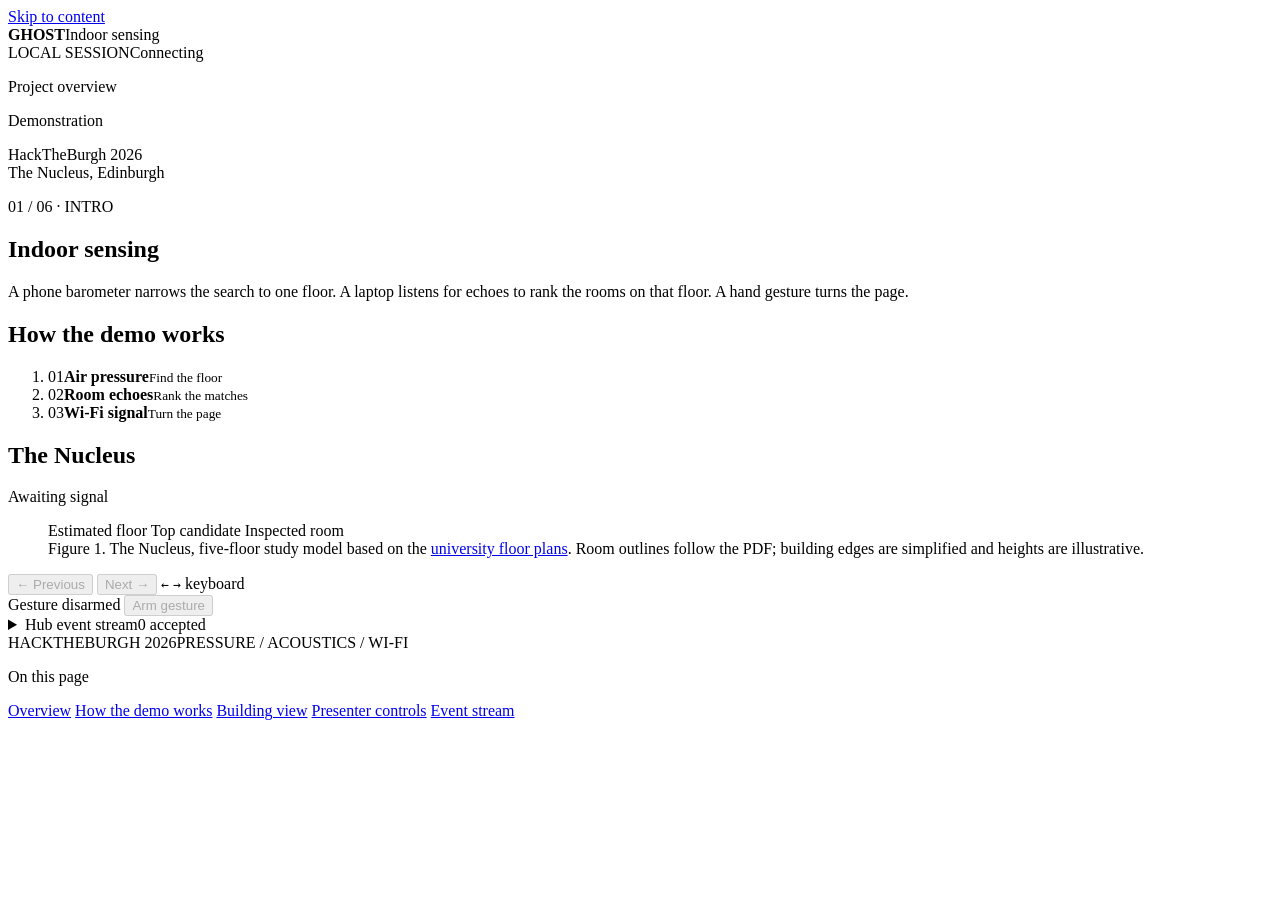
==== web/index.html @ df69b7c2 "feat(web): add local demo and interactive Nucleus model" ====
<!doctype html>
<html lang="en">
<head>
  <meta charset="utf-8">
  <meta name="viewport" content="width=device-width, initial-scale=1">
  <meta name="theme-color" content="#f6f7f9">
  <meta name="description" content="GHOST indoor sensing demo at HackTheBurgh.">
  <title>GHOST — Indoor sensing demo</title>
  <link rel="stylesheet" href="/style.css">
</head>
<body>
  <a class="skip-link" href="#overview">Skip to content</a>
  <div class="shell">
    <header class="masthead">
      <div class="identity">
        <strong>GHOST</strong><span>Indoor sensing</span>
      </div>
      <div class="header-meta"><span id="session">LOCAL SESSION</span><span id="connection" class="badge" role="status">Connecting</span></div>
    </header>

    <div class="page-layout">
    <aside class="sidebar">
      <p class="sidebar-title">Project overview</p>
      <p class="sidebar-group">Demonstration</p>
      <nav id="steps" aria-label="Presentation slides"></nav>
      <p class="sidebar-note">HackTheBurgh 2026<br>The Nucleus, Edinburgh</p>
    </aside>

    <main class="stage">
      <section class="story" id="overview" aria-labelledby="title">
        <div class="panel-heading">
          <span class="eyebrow" id="chapter">01 / 06 · INTRO</span>
          <span id="slide-mode" class="badge" hidden></span>
        </div>
        <h1 id="title">Indoor sensing</h1>
        <p id="description">A phone barometer narrows the search to one floor. A laptop listens for echoes to rank the rooms on that floor. A hand gesture turns the page.</p>

        <h2 id="measurements">How the demo works</h2>
        <div class="instrument" data-view="intro">
          <ol class="pipeline">
            <li><span>01</span><strong>Air pressure</strong><small>Find the floor</small></li>
            <li><span>02</span><strong>Room echoes</strong><small>Rank the matches</small></li>
            <li><span>03</span><strong>Wi-Fi signal</strong><small>Turn the page</small></li>
          </ol>
        </div>
        <div class="instrument" data-view="floor" hidden>
          <div class="readout"><div><small>Detected floor</small><strong id="floor-value">—</strong></div><div><small>Pressure</small><strong id="pressure-value">—</strong></div></div>
          <div class="trace-heading"><span>Pressure trace · hPa</span><span id="pressure-mode"></span></div>
          <svg id="pressure-trace" class="trace" viewBox="0 0 480 90" preserveAspectRatio="none" role="img" aria-label="Pressure samples over time"><polyline/></svg>
          <p id="floor-status" class="muted"></p>
        </div>
        <div class="instrument" data-view="room" hidden>
          <div class="trace-heading"><span>Impulse response · RT60 <b id="rt60">—</b></span><span id="echo-mode"></span></div>
          <svg id="echo-trace" class="trace lilac" viewBox="0 0 480 90" preserveAspectRatio="none" role="img" aria-label="Impulse response preview"><polyline/></svg>
          <p id="echo-details" class="muted"></p>
          <div class="trace-heading candidate-heading"><h3>Ranked room candidates</h3><span id="room-status"></span></div>
          <ol id="candidates" class="candidates"></ol>
        </div>
        <div class="instrument" data-view="model" hidden>
          <div class="readout"><div><small>Highlighted floor</small><strong id="model-floor">—</strong></div><div><small>Top candidate</small><strong id="model-room">—</strong></div></div>
          <p class="muted">The highlighted storey follows the floor estimate. The strongest room match is shown within that storey.</p>
        </div>
        <div class="instrument" data-view="gesture" hidden>
          <div class="readout"><div><small>Motion score</small><strong id="motion-score">—</strong></div><div><small>Packet rate</small><strong id="packet-rate">—</strong></div></div>
          <div class="trace-heading"><span>Reduced CSI trace</span><span id="wifi-mode"></span></div>
          <svg id="wifi-trace" class="trace lilac" viewBox="0 0 480 90" preserveAspectRatio="none" role="img" aria-label="Reduced Wi-Fi CSI trace"><polyline/></svg>
          <ol id="gesture-log" class="event-list"></ol>
        </div>
        <div class="instrument" data-view="results" hidden>
          <dl class="summary"><dt>Floor estimate</dt><dd id="result-floor">—</dd><dt>Top room match</dt><dd id="result-room">—</dd><dt>Last slide trigger</dt><dd id="result-trigger">—</dd></dl>
        </div>
      </section>

      <section class="visual" id="building-view" aria-labelledby="building-label">
        <div class="panel-heading">
          <h2 id="building-label">The Nucleus</h2>
          <span id="model-mode" class="badge">Awaiting signal</span>
        </div>
        <figure class="building-figure">
        <div id="building"></div>
        <div class="legend"><span><i></i> Estimated floor</span><span><i></i> Top candidate</span><span><i></i> Inspected room</span></div>
        <figcaption><span>Figure 1.</span> The Nucleus, five-floor study model based on the <a href="https://science-engineering.ed.ac.uk/sites/default/files/2024-05/Nucleus%20floor%20plans_0.pdf" target="_blank" rel="noopener">university floor plans</a>. Room outlines follow the PDF; building edges are simplified and heights are illustrative.</figcaption>
        </figure>
      </section>

    <section class="controls" id="presenter-controls" aria-label="Presenter controls">
      <div class="navigation">
        <button id="previous" type="button" disabled>← Previous</button>
        <button id="next" class="primary" type="button" disabled>Next →</button>
        <span class="key-hint"><kbd>←</kbd> <kbd>→</kbd> keyboard</span>
      </div>
      <div class="gesture-controls">
        <span id="gesture-status">Gesture disarmed</span>
        <button id="arm" type="button" aria-pressed="false" disabled>Arm gesture</button>
        <button id="simulate" type="button" hidden disabled>Simulate gesture</button>
      </div>
      <p id="control-error" role="alert" hidden></p>
    </section>

    <details class="events" id="events">
      <summary><span>Hub event stream</span><span id="event-count">0 accepted</span></summary>
      <p id="replay" class="muted" hidden></p>
      <ol id="event-log" class="event-list"></ol>
    </details>
    <footer><span>HACKTHEBURGH 2026</span><span>PRESSURE / ACOUSTICS / WI-FI</span></footer>
    </main>
    <aside class="page-index" aria-label="On this page">
      <p>On this page</p>
      <a href="#overview">Overview</a>
      <a href="#measurements" id="measurements-link">How the demo works</a>
      <a href="#building-view">Building view</a>
      <a href="#presenter-controls">Presenter controls</a>
      <a href="#events">Event stream</a>
    </aside>
    </div>
  </div>
  <script type="module" src="/app.js"></script>
</body>
</html>
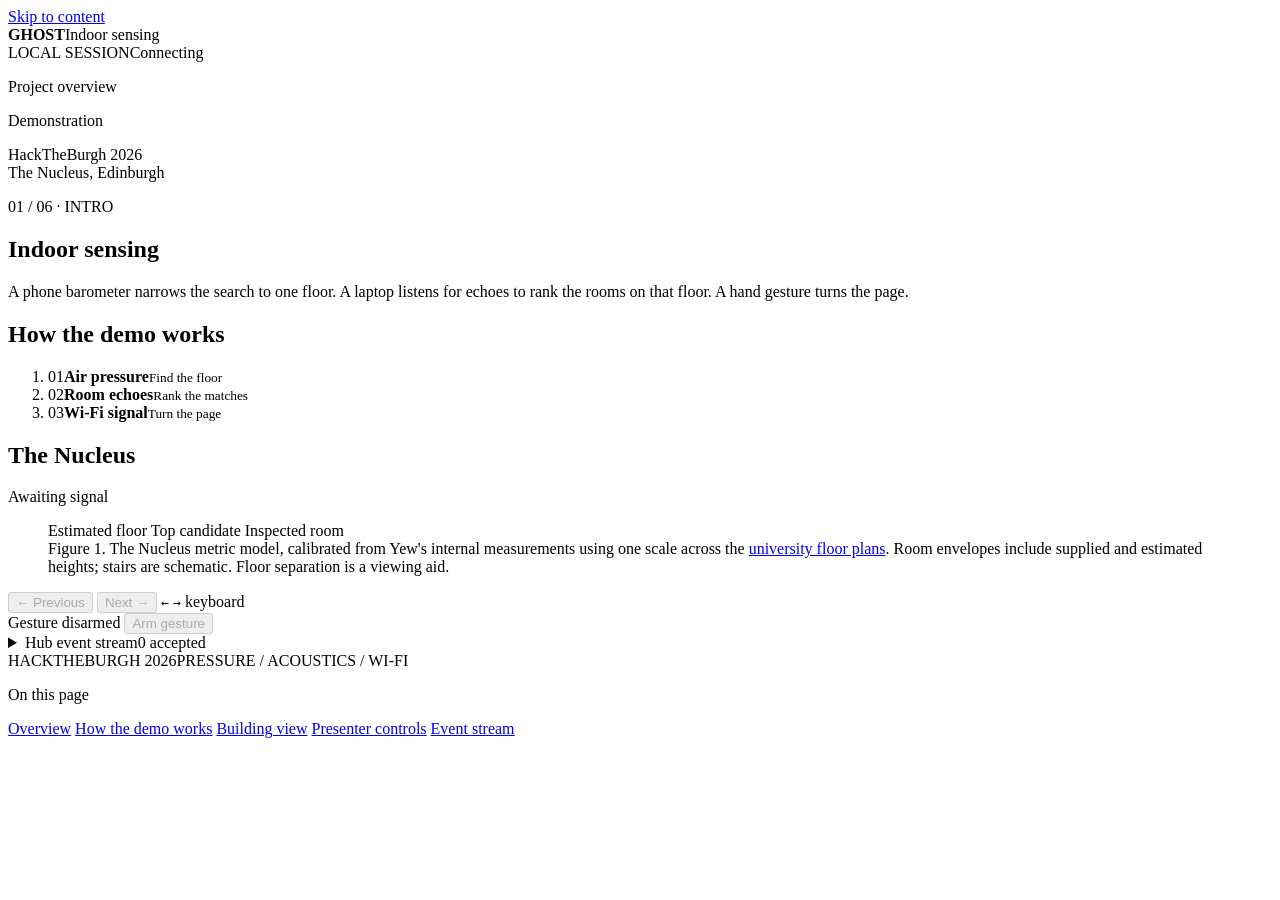
==== commit 3dd9335e: "feat(web): calibrate Nucleus model and add pulsing room focus" ====
--- a/web/index.html
+++ b/web/index.html
@@ -79,7 +79,7 @@
         <figure class="building-figure">
         <div id="building"></div>
         <div class="legend"><span><i></i> Estimated floor</span><span><i></i> Top candidate</span><span><i></i> Inspected room</span></div>
-        <figcaption><span>Figure 1.</span> The Nucleus, five-floor study model based on the <a href="https://science-engineering.ed.ac.uk/sites/default/files/2024-05/Nucleus%20floor%20plans_0.pdf" target="_blank" rel="noopener">university floor plans</a>. Room outlines follow the PDF; building edges are simplified and heights are illustrative.</figcaption>
+        <figcaption><span>Figure 1.</span> The Nucleus metric model, calibrated from Yew's internal measurements using one scale across the <a href="https://science-engineering.ed.ac.uk/sites/default/files/2024-05/Nucleus%20floor%20plans_0.pdf" target="_blank" rel="noopener">university floor plans</a>. Room envelopes include supplied and estimated heights; stairs are schematic. Floor separation is a viewing aid.</figcaption>
         </figure>
       </section>
 
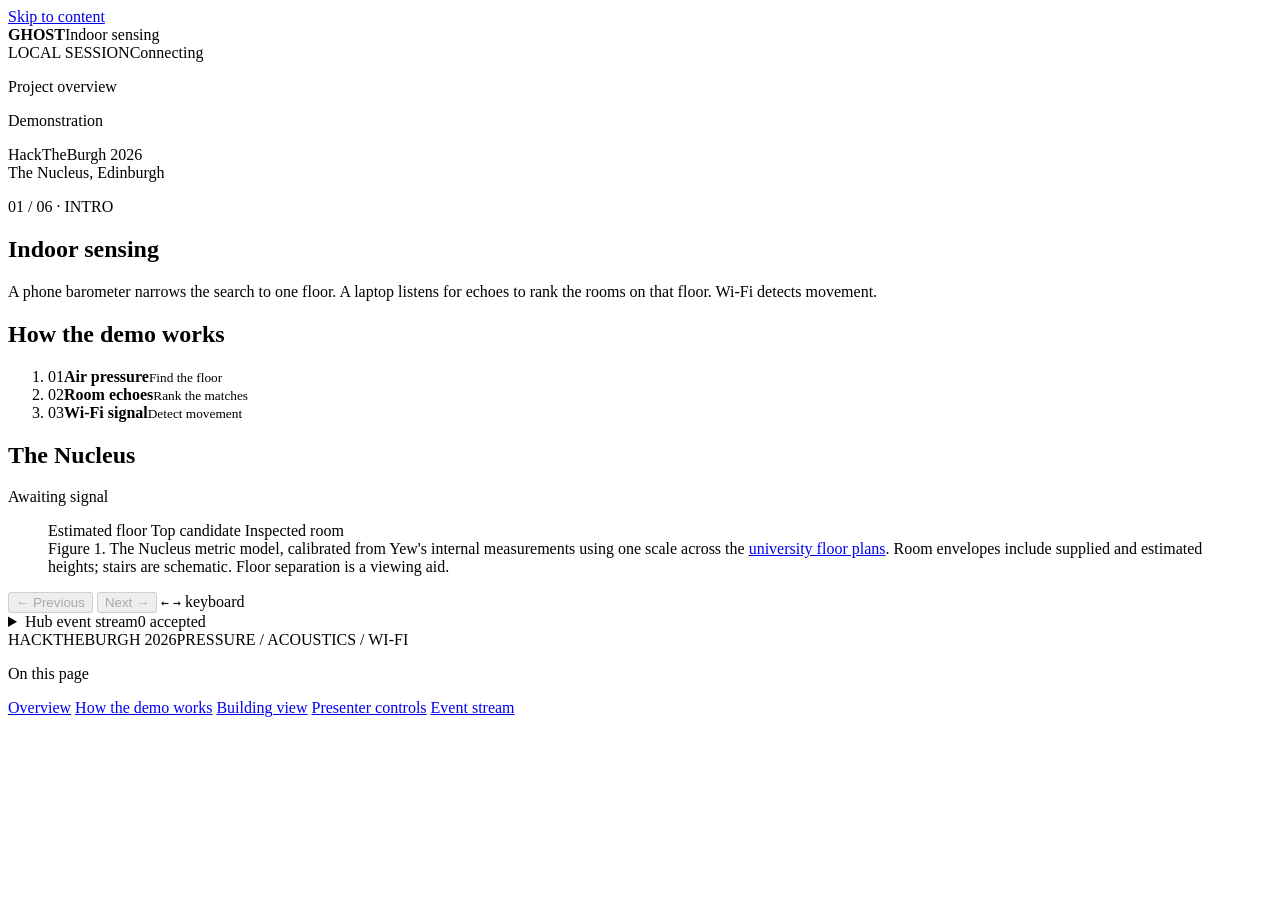
==== commit fe06fe56: "feat(web): integrate live acoustics and CSI motion workflows Add browser-controlled acoustic capture" ====
--- a/web/index.html
+++ b/web/index.html
@@ -6,7 +6,9 @@
   <meta name="theme-color" content="#f6f7f9">
   <meta name="description" content="GHOST indoor sensing demo at HackTheBurgh.">
   <title>GHOST — Indoor sensing demo</title>
-  <link rel="stylesheet" href="/style.css">
+  <link rel="stylesheet" href="/style.css?v=study-20261108-1">
+  <link rel="stylesheet" href="/wifi.css?v=csi-20261108-2">
+  <link rel="stylesheet" href="/acoustics.css?v=anna-20261108-1">
 </head>
 <body>
   <a class="skip-link" href="#overview">Skip to content</a>
@@ -33,14 +35,14 @@
           <span id="slide-mode" class="badge" hidden></span>
         </div>
         <h1 id="title">Indoor sensing</h1>
-        <p id="description">A phone barometer narrows the search to one floor. A laptop listens for echoes to rank the rooms on that floor. A hand gesture turns the page.</p>
+        <p id="description">A phone barometer narrows the search to one floor. A laptop listens for echoes to rank the rooms on that floor. Wi-Fi detects movement.</p>
 
         <h2 id="measurements">How the demo works</h2>
         <div class="instrument" data-view="intro">
           <ol class="pipeline">
             <li><span>01</span><strong>Air pressure</strong><small>Find the floor</small></li>
             <li><span>02</span><strong>Room echoes</strong><small>Rank the matches</small></li>
-            <li><span>03</span><strong>Wi-Fi signal</strong><small>Turn the page</small></li>
+            <li><span>03</span><strong>Wi-Fi signal</strong><small>Detect movement</small></li>
           </ol>
         </div>
         <div class="instrument" data-view="floor" hidden>
@@ -49,25 +51,31 @@
           <svg id="pressure-trace" class="trace" viewBox="0 0 480 90" preserveAspectRatio="none" role="img" aria-label="Pressure samples over time"><polyline/></svg>
           <p id="floor-status" class="muted"></p>
         </div>
-        <div class="instrument" data-view="room" hidden>
-          <div class="trace-heading"><span>Impulse response · RT60 <b id="rt60">—</b></span><span id="echo-mode"></span></div>
-          <svg id="echo-trace" class="trace lilac" viewBox="0 0 480 90" preserveAspectRatio="none" role="img" aria-label="Impulse response preview"><polyline/></svg>
-          <p id="echo-details" class="muted"></p>
-          <div class="trace-heading candidate-heading"><h3>Ranked room candidates</h3><span id="room-status"></span></div>
-          <ol id="candidates" class="candidates"></ol>
-        </div>
+        <div class="instrument" data-view="room" hidden><div id="acoustics-panel"></div></div>
         <div class="instrument" data-view="model" hidden>
           <div class="readout"><div><small>Highlighted floor</small><strong id="model-floor">—</strong></div><div><small>Top candidate</small><strong id="model-room">—</strong></div></div>
           <p class="muted">The highlighted storey follows the floor estimate. The strongest room match is shown within that storey.</p>
         </div>
         <div class="instrument" data-view="gesture" hidden>
+          <div id="wifi-panel"></div><div hidden>
           <div class="readout"><div><small>Motion score</small><strong id="motion-score">—</strong></div><div><small>Packet rate</small><strong id="packet-rate">—</strong></div></div>
           <div class="trace-heading"><span>Reduced CSI trace</span><span id="wifi-mode"></span></div>
           <svg id="wifi-trace" class="trace lilac" viewBox="0 0 480 90" preserveAspectRatio="none" role="img" aria-label="Reduced Wi-Fi CSI trace"><polyline/></svg>
-          <ol id="gesture-log" class="event-list"></ol>
+          <ol id="gesture-log" class="event-list"></ol></div>
         </div>
         <div class="instrument" data-view="results" hidden>
-          <dl class="summary"><dt>Floor estimate</dt><dd id="result-floor">—</dd><dt>Top room match</dt><dd id="result-room">—</dd><dt>Last slide trigger</dt><dd id="result-trigger">—</dd></dl>
+          <div class="result-location">
+            <p class="eyebrow" id="result-status">Awaiting measurement</p>
+            <h2 id="result-room">Awaiting room measurement</h2>
+            <p id="result-floor">The Nucleus</p>
+          </div>
+          <dl class="result-metrics"><div><dt>Match score</dt><dd id="result-score">—</dd></div><div><dt>Reverberation · RT60</dt><dd id="result-rt60">—</dd></div><div><dt>Signal / noise</dt><dd id="result-snr">—</dd></div></dl>
+          <p class="muted" id="result-note"></p>
+          <ol class="result-evidence">
+            <li><span>01</span><div><h3>Floor</h3><p id="result-pressure">Awaiting pressure measurement</p><small id="result-scope"></small></div><button data-retest="floor" type="button">Test pressure →</button></li>
+            <li><span>02</span><div><h3>Room echoes</h3><p id="result-acoustic">Awaiting measurement</p></div><button data-retest="room" type="button">Measure echoes →</button></li>
+            <li><span>03</span><div><h3>Movement</h3><p id="result-motion" role="status">Awaiting motion detection</p></div><button data-retest="gesture" type="button">Open detector →</button></li>
+          </ol>
         </div>
       </section>
 
@@ -89,7 +97,7 @@
         <button id="next" class="primary" type="button" disabled>Next →</button>
         <span class="key-hint"><kbd>←</kbd> <kbd>→</kbd> keyboard</span>
       </div>
-      <div class="gesture-controls">
+      <div class="gesture-controls" hidden>
         <span id="gesture-status">Gesture disarmed</span>
         <button id="arm" type="button" aria-pressed="false" disabled>Arm gesture</button>
         <button id="simulate" type="button" hidden disabled>Simulate gesture</button>
@@ -114,6 +122,6 @@
     </aside>
     </div>
   </div>
-  <script type="module" src="/app.js"></script>
+  <script type="module" src="/app.js?v=anna-20261108-1"></script>
 </body>
 </html>
